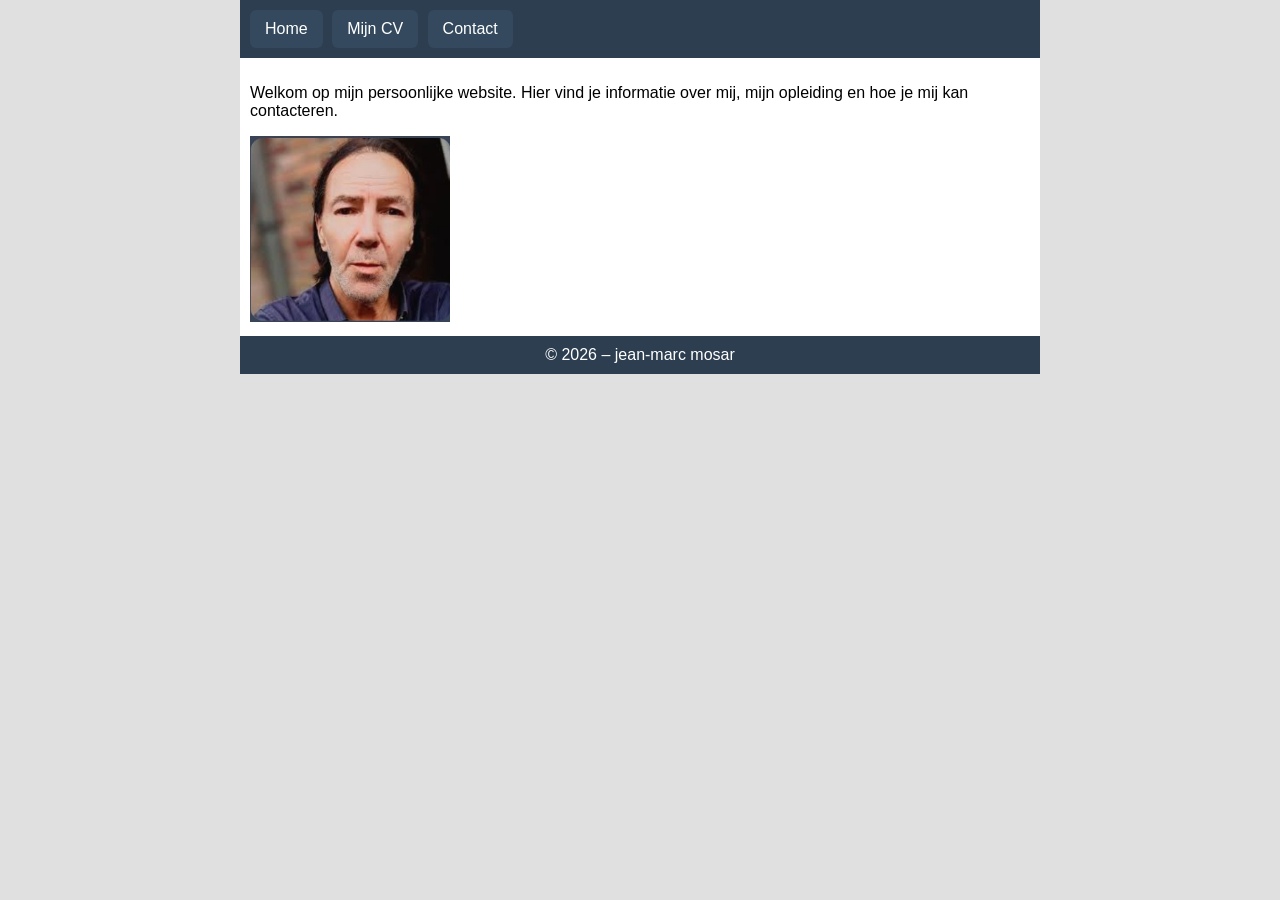
==== index.html @ 6b10fafb "Add files via upload" ====
<!DOCTYPE html>
<html lang="nl">

<head>
    <meta charset="UTF-8">
    <title>Home</title>
    <link rel="stylesheet" href="style.css">
</head>

<body>

    <div class="container">

        <div class="header">
            <div class="menu">
                <a href="index.html">Home</a>
                <a href="mijncv.html">Mijn CV</a>
                <a href="contact.html">Contact</a>
            </div>
        </div>

        <div class="inhoud">
            <p>
                Welkom op mijn persoonlijke website. Hier vind je informatie over mij,
                mijn opleiding en hoe je mij kan contacteren.
            </p>

            <img src="foto.jpg" width="200">
        </div>

        <div class="footer">
            &copy; 2026 – jean-marc mosar
        </div>

    </div>

</body>

</html>
---- style.css ----
/* Algemene pagina */
body {
    background-color: #e0e0e0;
    /* achtergrond van volledige pagina */
    margin: 0;
    font-family: Arial, sans-serif;
}

/* Container die alles bevat */
.container {
    width: 800px;
    margin-left: auto;
    margin-right: auto;
    background-color: white;
    border-radius: 8px;
}

/* Header */
.header {
    background-color: #2c3e50;
    padding: 10px;
}

/* Menu */
.menu a {
    display: inline-block;
    text-decoration: none;
    color: white;
    background-color: #34495e;
    padding: 10px 15px;
    margin-right: 5px;
    border-radius: 6px;
}

/* Hover effect menu */
.menu a:hover {
    background-color: #1abc9c;
}

/* Inhoud */
.inhoud {
    padding: 10px;
}

/* Tabel */
table {
    width: 100%;
    border-collapse: collapse;
}

table,
th,
td {
    border: 1px solid black;
}

th,
td {
    padding: 8px;
}

/* Formulier */
input,
textarea {
    width: 100%;
    padding: 5px;
    margin-top: 5px;
}

.verzendknop {
    background-color: #2c3e50;
    color: white;
    border: none;
    padding: 10px;
    margin-top: 10px;
}

/* Hover effect knop */
.verzendknop:hover {
    background-color: #1abc9c;
}

/* Footer */
.footer {
    background-color: #2c3e50;
    color: white;
    padding: 10px;
    text-align: center;
}
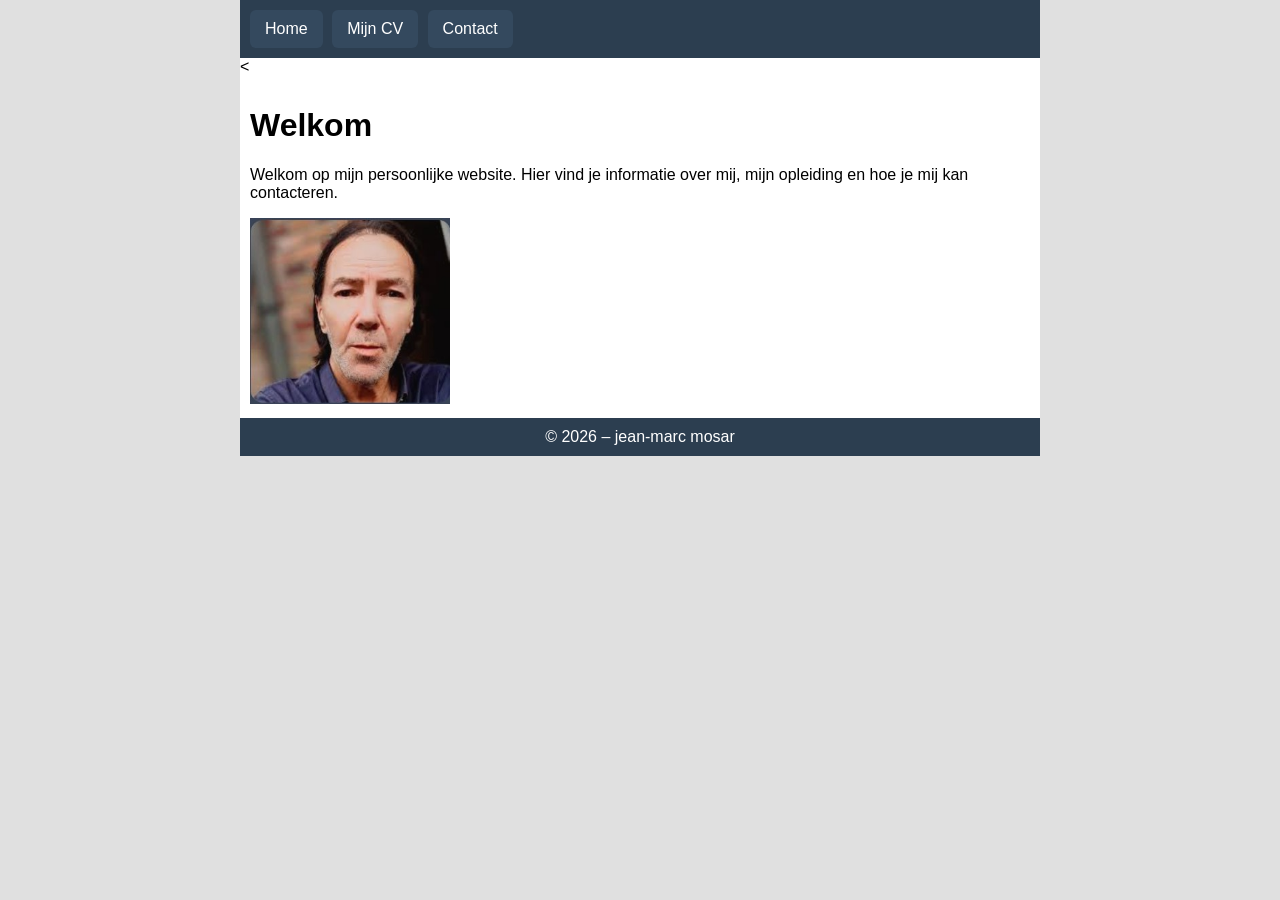
==== commit efce7807: "Add files via upload" ====
--- a/index.html
+++ b/index.html
@@ -19,13 +19,17 @@
             </div>
         </div>
 
-        <div class="inhoud">
-            <p>
-                Welkom op mijn persoonlijke website. Hier vind je informatie over mij,
-                mijn opleiding en hoe je mij kan contacteren.
-            </p>
+        <<div class="inhoud">
 
-            <img src="foto.jpg" width="200">
+    <h1>Welkom</h1>
+
+    <p>
+        Welkom op mijn persoonlijke website. Hier vind je informatie over mij,
+        mijn opleiding en hoe je mij kan contacteren.
+    </p>
+
+    <img src="foto.jpg" width="200">
+
         </div>
 
         <div class="footer">
--- a/style.css
+++ b/style.css
@@ -86,4 +86,9 @@
     color: white;
     padding: 10px;
     text-align: center;
+}
+
+img {
+    max-width: 100%;
+    height: auto;
 }
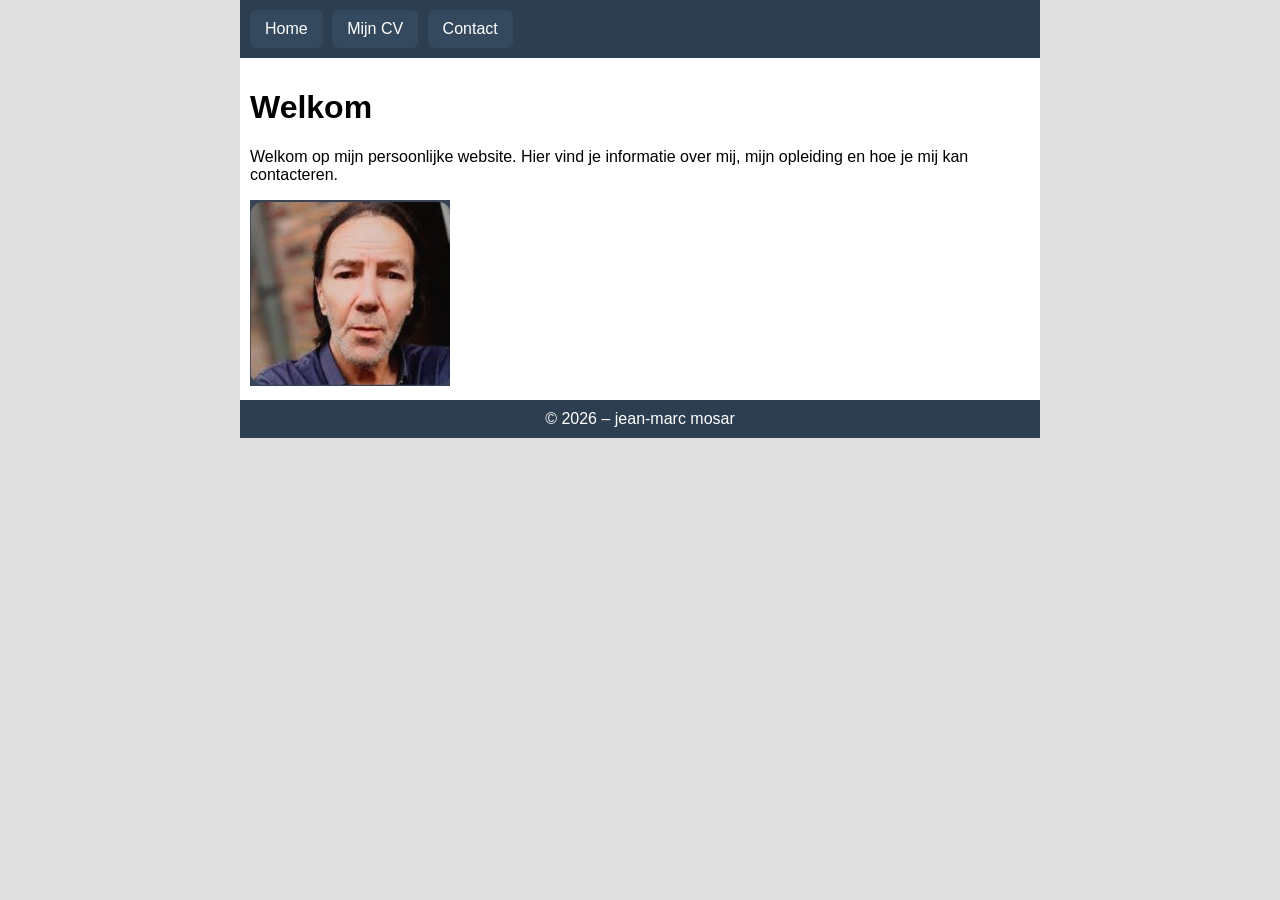
==== commit 35a6fb51: "Add files via upload" ====
--- a/index.html
+++ b/index.html
@@ -19,7 +19,7 @@
             </div>
         </div>
 
-        <<div class="inhoud">
+        <div class="inhoud">
 
     <h1>Welkom</h1>
 
